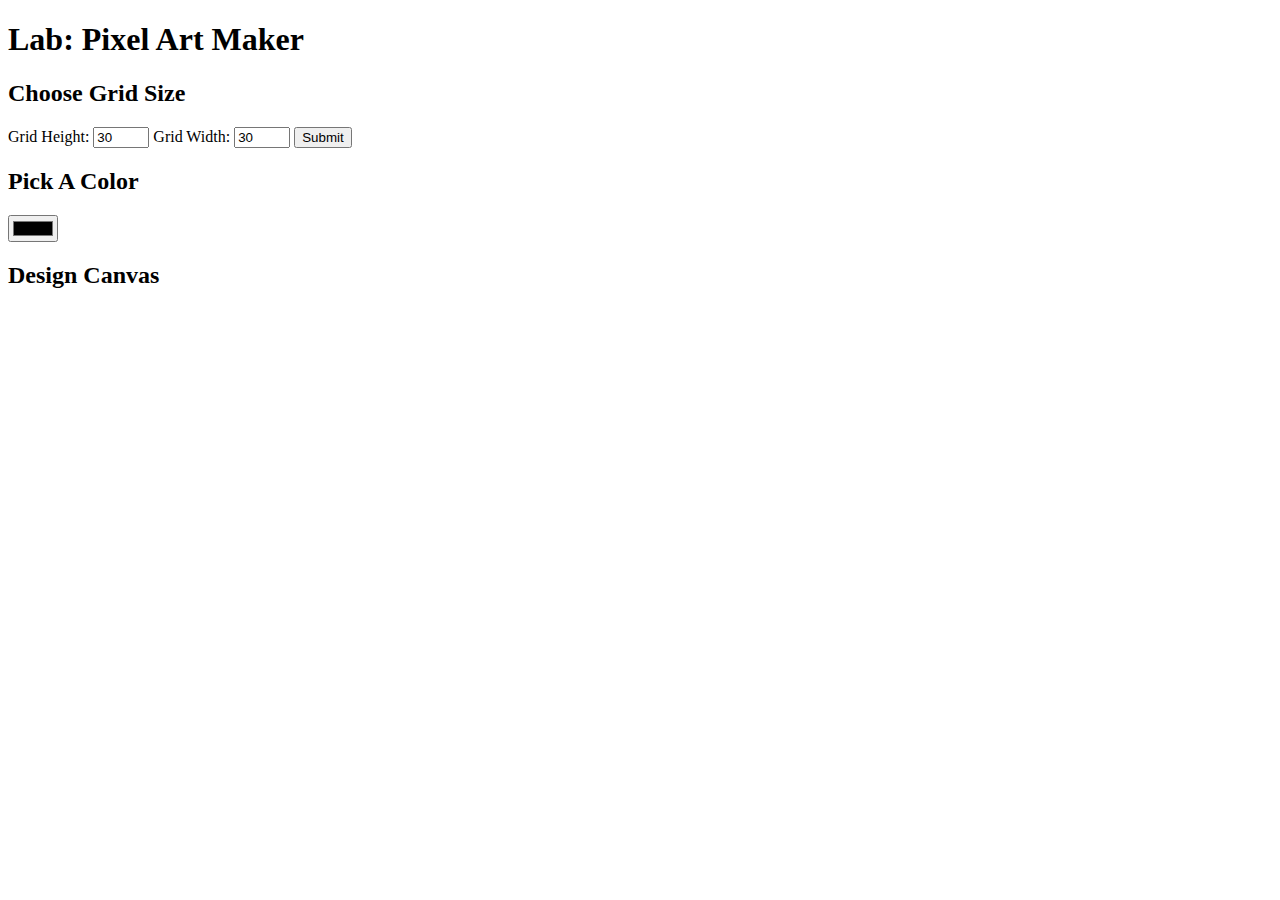
==== PixelArtMaker/index.html @ 4cd61c39 "Rename index.html to PixelArtMaker/index.html" ====
<!DOCTYPE html>
<html>
<head>
    <title>Pixel Art Maker!</title>
    <script src="https://ajax.googleapis.com/ajax/libs/jquery/3.3.1/jquery.min.js"></script>
    <link rel="stylesheet" href="https://fonts.googleapis.com/css?family=Monoton">
    <link rel="stylesheet" href="styles.css">
</head>
<body>
    <h1>Lab: Pixel Art Maker</h1>

    <h2>Choose Grid Size</h2>
    <form id="sizePicker">
        Grid Height:
        <input type="number" id="inputHeight" name="height" min="1" max="50" value="30">
        Grid Width:
        <input type="number" id="inputWidth" name="width" min="1" max="50" value="30">
        <input type="submit" id="sizeSubmit">
    </form>

    <h2>Pick A Color</h2>
    <input type="color" id="colorPicker">

    <h2>Design Canvas</h2>
    <div id="canvasFrame">
    <table id="pixelCanvas"></table>
    </div>
    
    <script src="designs.js"></script>
</body>
</html>
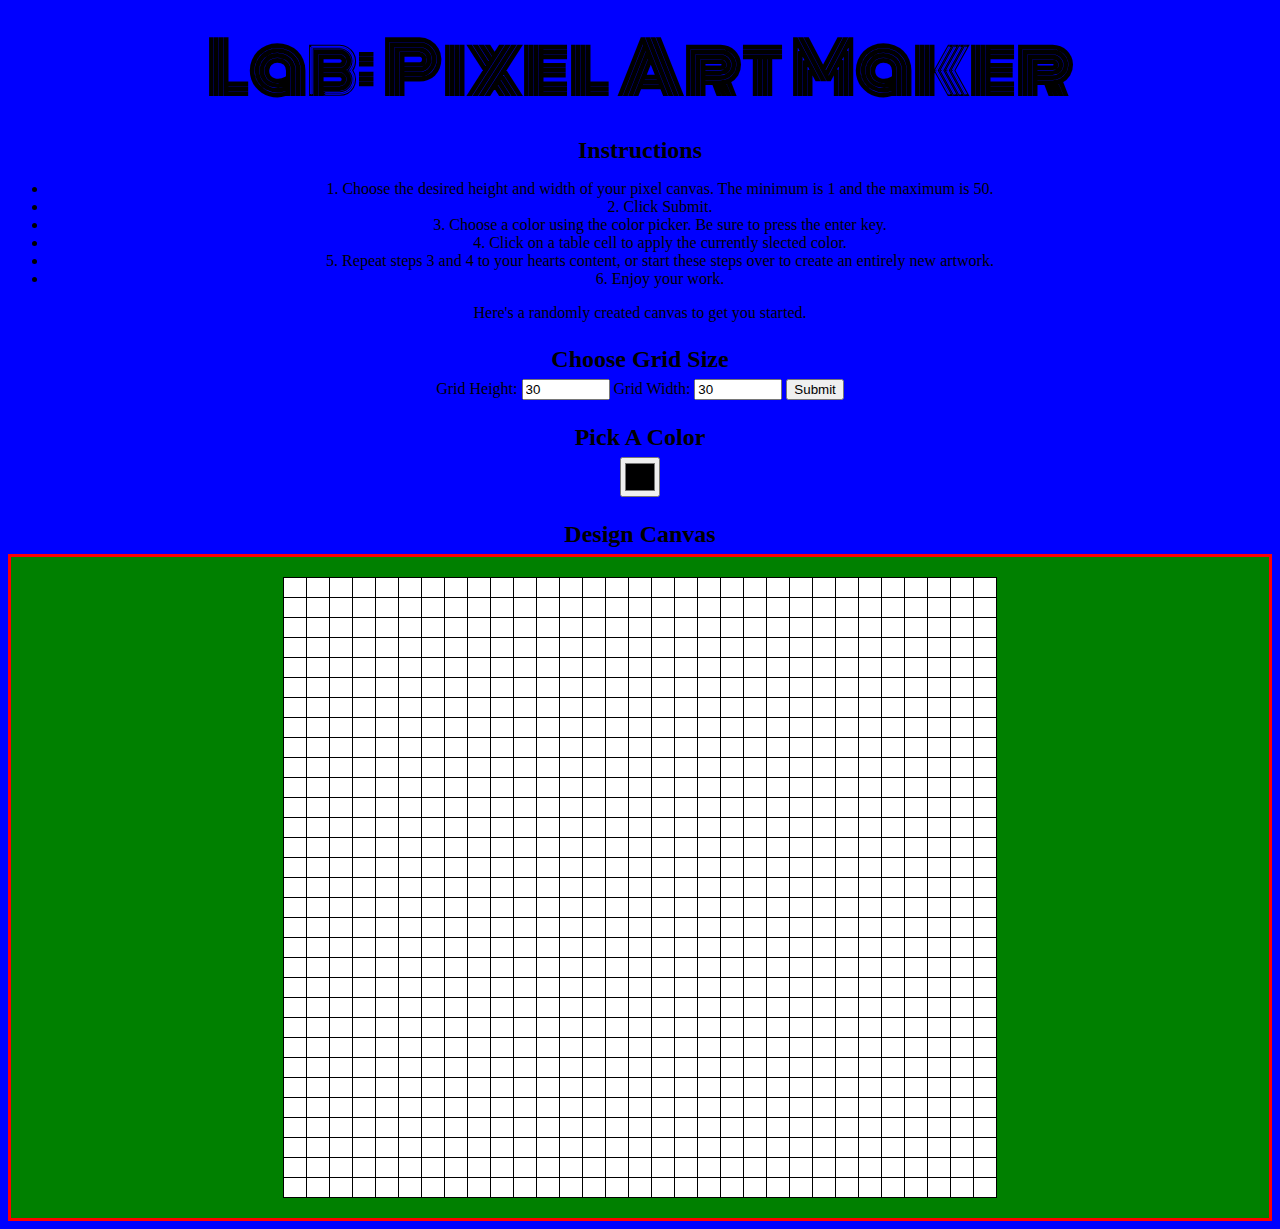
==== commit f559553f: "Update index.html" ====
--- a/PixelArtMaker/index.html
+++ b/PixelArtMaker/index.html
@@ -9,6 +9,19 @@
 <body>
     <h1>Lab: Pixel Art Maker</h1>
 
+    <h2>Instructions</h2>
+        <div id="instructionFrame">
+            <ul>
+              <li>1. Choose the desired height and width of your pixel canvas. The minimum is 1 and the maximum is 50.</li>
+              <li>2. Click Submit.</li>
+              <li>3. Choose a color using the color picker. Be sure to press the enter key.</li>
+              <li>4. Click on a table cell to apply the currently slected color.</li>
+              <li>5. Repeat steps 3 and 4 to your hearts content, or start these steps over to create an entirely new artwork.</li>
+              <li>6. Enjoy your work.</li>
+            </ul>
+            <p>Here's a randomly created canvas to get you started.</p>
+        </div>
+    
     <h2>Choose Grid Size</h2>
     <form id="sizePicker">
         Grid Height:
@@ -23,7 +36,7 @@
 
     <h2>Design Canvas</h2>
     <div id="canvasFrame">
-    <table id="pixelCanvas"></table>
+        <table id="pixelCanvas"></table>
     </div>
     
     <script src="designs.js"></script>
--- a/PixelArtMaker/styles.css
+++ b/PixelArtMaker/styles.css
@@ -0,0 +1,56 @@
+body {
+    text-align: center;
+    background-color: blue;
+}
+
+h1 {
+    font-family: Monoton;
+    font-size: 70px;
+    margin: 0.2em;
+}
+
+h2 {
+    margin: 1em 0 0.25em;
+}
+
+h2:first-of-type {
+    margin-top: 0.5em;
+}
+
+table,
+tr,
+td {
+    border: 1px solid black;
+    background-color: white;
+}
+
+table {
+    border-collapse: collapse;
+    margin: 0 auto;
+    padding: 5px;
+}
+
+tr {
+    height: 20px;
+}
+
+td {
+    width: 20px;
+}
+
+input[type=number] {
+    width: 6em;
+}
+
+input[type=color] {
+    width: 40px;
+    height: 40px;
+}
+
+#canvasFrame {
+  border: solid red;
+  padding-bottom: 20px;
+  padding-top: 20px;
+  align-content: center;
+  background-color: green;
+}
